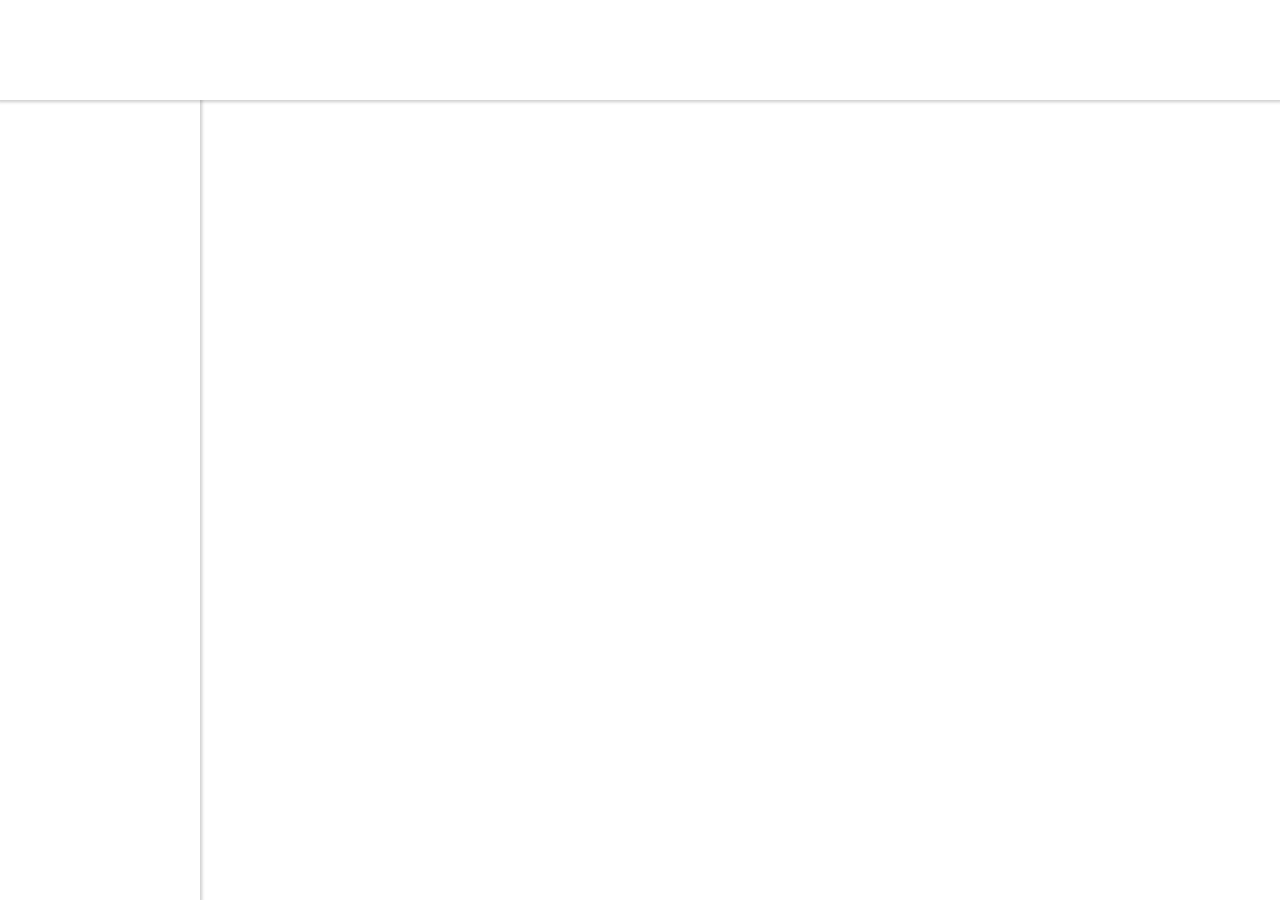
==== index.html @ 0f4ba201 "Início do projeto, com a criação do arquivo index.html e style.css, contendo os primeiros rascunhos " ====
<!DOCTYPE html>
<html lang="pt-br">
<head>
    <meta charset="UTF-8">
    <meta name="viewport" content="width=device-width, initial-scale=1.0">
    <title>Document</title>
    <link rel="stylesheet" href="style.css" />
</head>
<body>
    <header class="topo"></header>
    <div class="barra-lateral"></div>
    <div class="main"></div>
</body>
</html>
---- style.css ----
* {
  margin: 0;
  padding: 0;
  box-sizing: border-box;
  /* border:1px solid #000; */
  font-family: "Outfit", sans-serif;
  box-shadow: 0 0 3px 2px #44444444;
}
:root{
    --altura-cabeçalho:100px;
    --largura-barra-lateral:200px;
}
header{
    position: absolute;
    top:0;
    left:0;
    z-index: 3;
    height: var(--altura-cabeçalho);
    width:100%;
    background-color: #FFF;
}
div{
    position: absolute;
    top: var(--altura-cabeçalho);
}
.barra-lateral{
    z-index: 2;
    left:0;
    height: calc(100% - var(--altura-cabeçalho));
    width: var(--largura-barra-lateral);
    background-color: #FFF;
}
.main{
    z-index: 1;
    left: var(--largura-barra-lateral);
    height: calc(100% - var(--altura-cabeçalho));
    width: calc(100% - var(--largura-barra-lateral));
    background-color: #FFF;
}
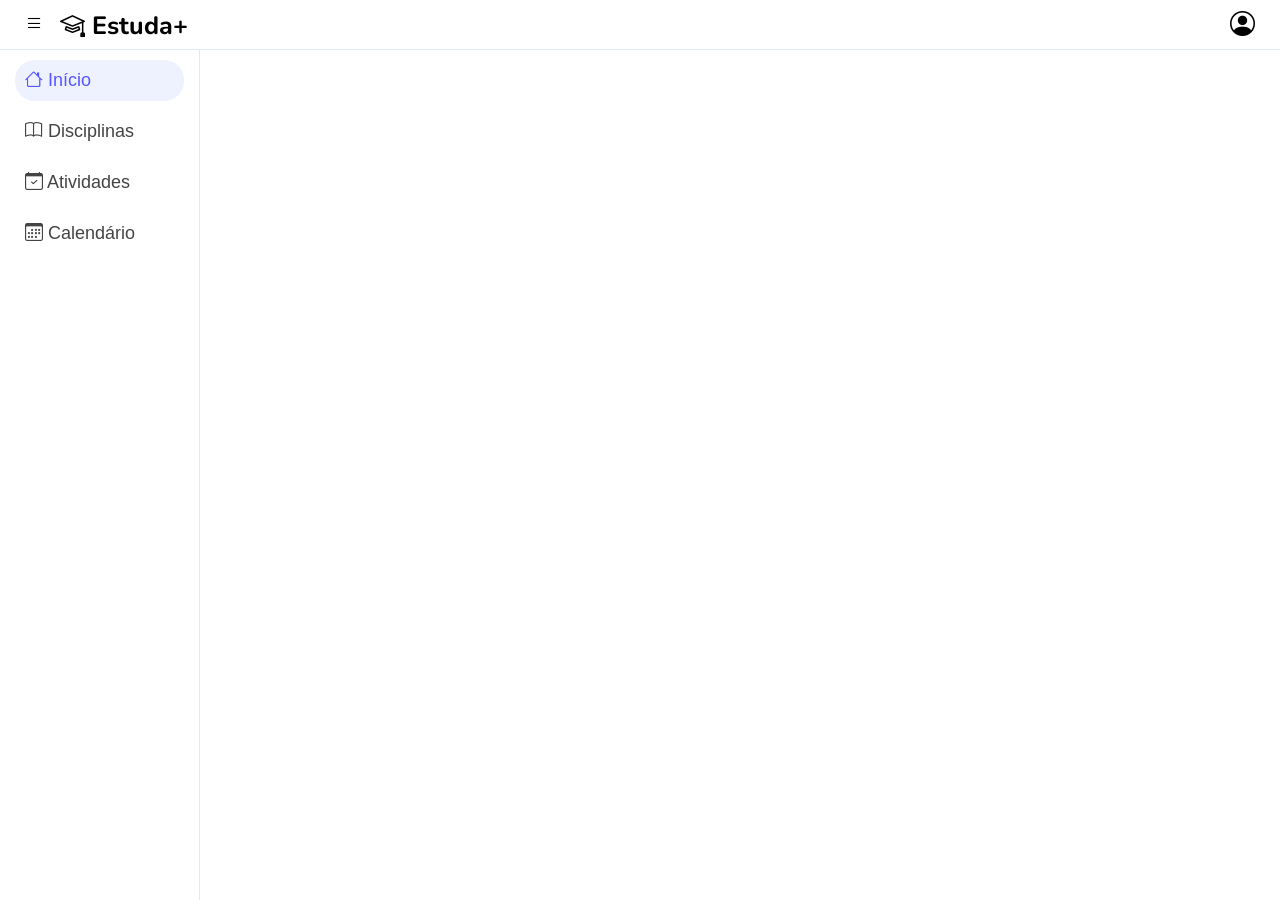
==== commit 95e9afd5: "Separação dos arquivos CSS em dois arquivos, um para a barra lateral e outro para o restante do site" ====
--- a/index.html
+++ b/index.html
@@ -4,11 +4,24 @@
     <meta charset="UTF-8">
     <meta name="viewport" content="width=device-width, initial-scale=1.0">
     <title>Document</title>
-    <link rel="stylesheet" href="style.css" />
+    <link rel="stylesheet" href="css\barra-lateral.css" />
+    <link rel="stylesheet" href="css\style.css" />
+    <link rel="stylesheet" href="https://cdn.jsdelivr.net/npm/bootstrap-icons@1.13.1/font/bootstrap-icons.min.css" />
 </head>
 <body>
-    <header class="topo"></header>
-    <div class="barra-lateral"></div>
-    <div class="main"></div>
+    <header class="topo"><i class="bi bi-list"></i>
+        <div class="logo"><i class="bi bi-mortarboard"></i> Estuda+</div>
+        
+        <div class="user"><span class="user"><i class="bi bi-person-circle"></i></span></div>
+    </header>
+    <aside>
+        <ul>
+            <li><a href="#" class="item active"><i class="bi bi-house"></i> Início</a></li>
+            <li><a href="#" class="item"><i class="bi bi-book"></i> Disciplinas</a></li>
+            <li><a href="#" class="item"><i class="bi bi-calendar-check"></i> Atividades</a></li>
+            <li><a href="#" class="item"><i class="bi bi-calendar3"></i> Calendário</a></li>
+        </ul>
+    </aside><!-- Barra lateral -->
+    <div class="main"><i></i></div>
 </body>
 </html>
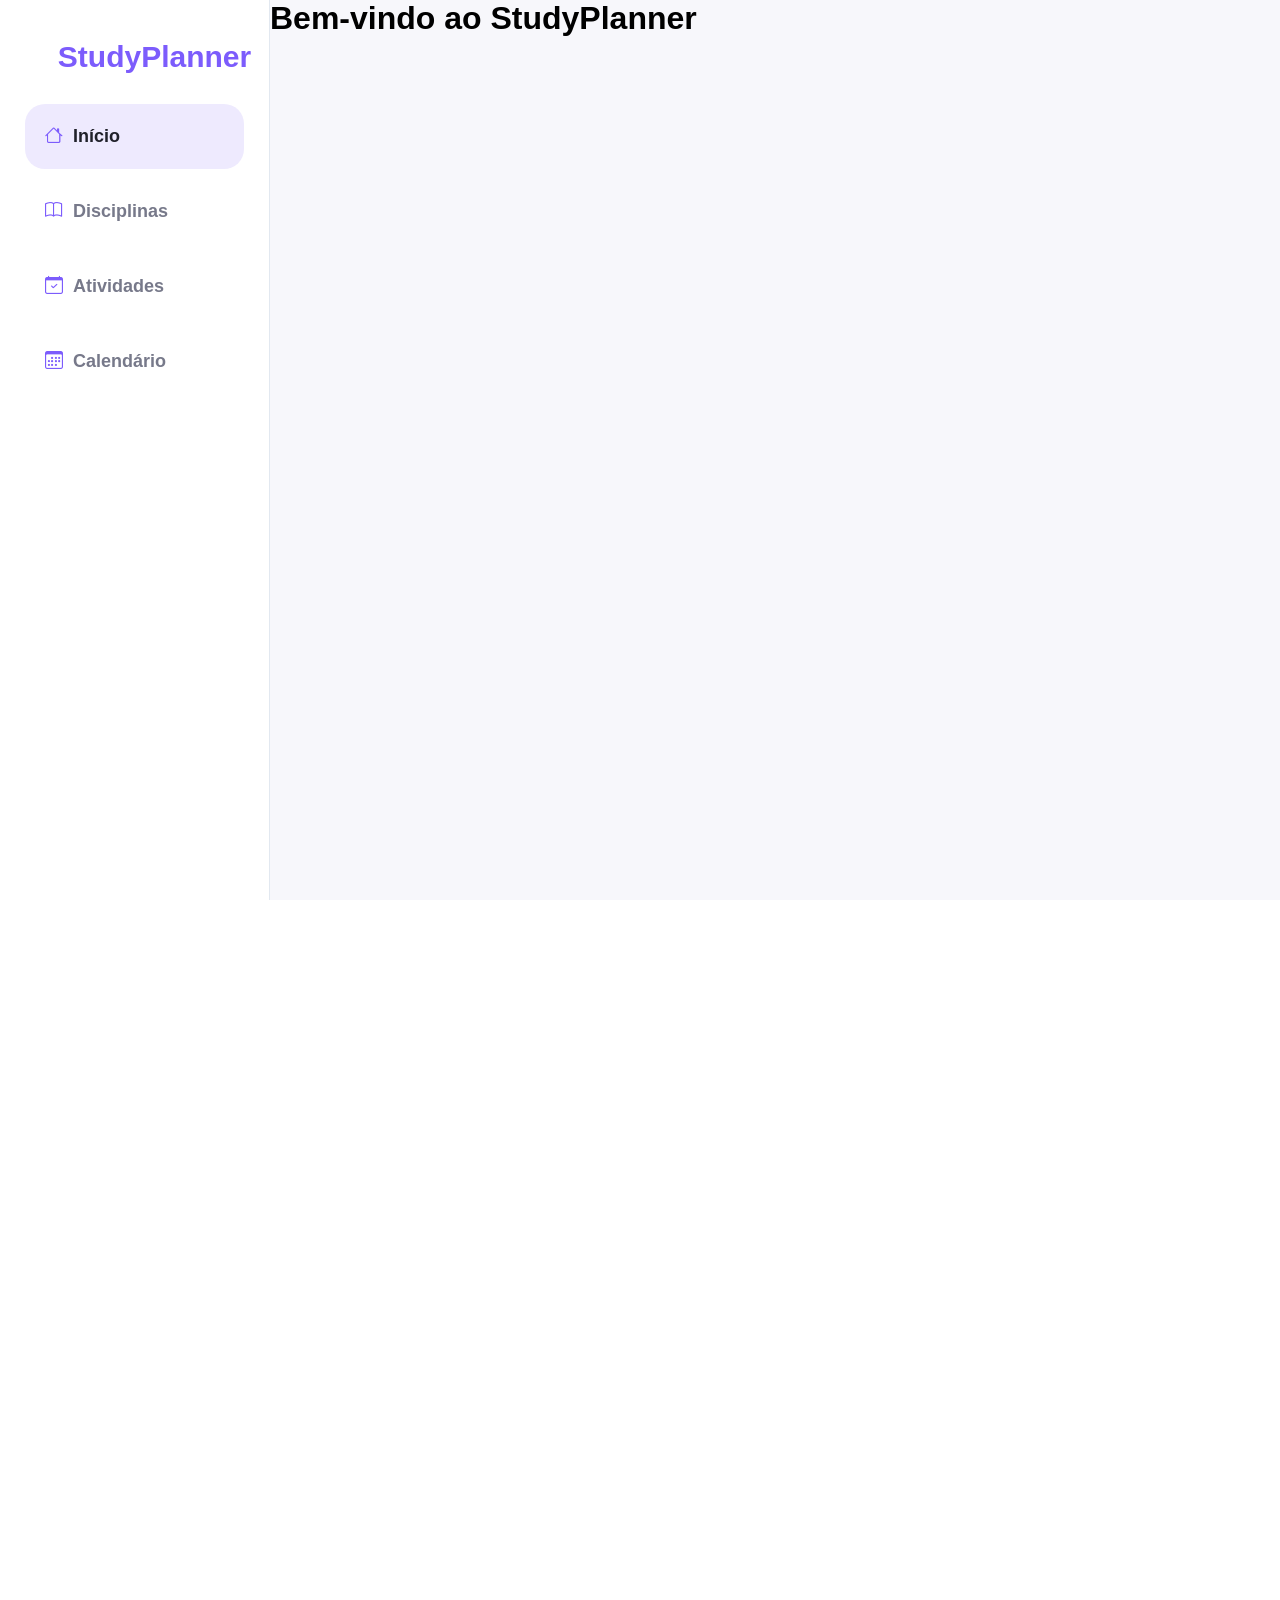
==== commit d0f54ec4: "Ajustes para aproximar a página principal ao planejamento." ====
--- a/index.html
+++ b/index.html
@@ -3,25 +3,23 @@
 <head>
     <meta charset="UTF-8">
     <meta name="viewport" content="width=device-width, initial-scale=1.0">
-    <title>Document</title>
+    <title>StudyPlanner</title>
     <link rel="stylesheet" href="css\barra-lateral.css" />
     <link rel="stylesheet" href="css\style.css" />
     <link rel="stylesheet" href="https://cdn.jsdelivr.net/npm/bootstrap-icons@1.13.1/font/bootstrap-icons.min.css" />
 </head>
 <body>
-    <header class="topo"><i class="bi bi-list"></i>
-        <div class="logo"><i class="bi bi-mortarboard"></i> Estuda+</div>
-        
-        <div class="user"><span class="user"><i class="bi bi-person-circle"></i></span></div>
-    </header>
     <aside>
         <ul>
+            <li><span class="logo">StudyPlanner</span></li>
             <li><a href="#" class="item active"><i class="bi bi-house"></i> Início</a></li>
             <li><a href="#" class="item"><i class="bi bi-book"></i> Disciplinas</a></li>
             <li><a href="#" class="item"><i class="bi bi-calendar-check"></i> Atividades</a></li>
             <li><a href="#" class="item"><i class="bi bi-calendar3"></i> Calendário</a></li>
         </ul>
     </aside><!-- Barra lateral -->
-    <div class="main"><i></i></div>
+    <div class="main">
+        <h1>Bem-vindo ao StudyPlanner</h1>
+    </div><!-- Conteúdo principal -->
 </body>
 </html>
